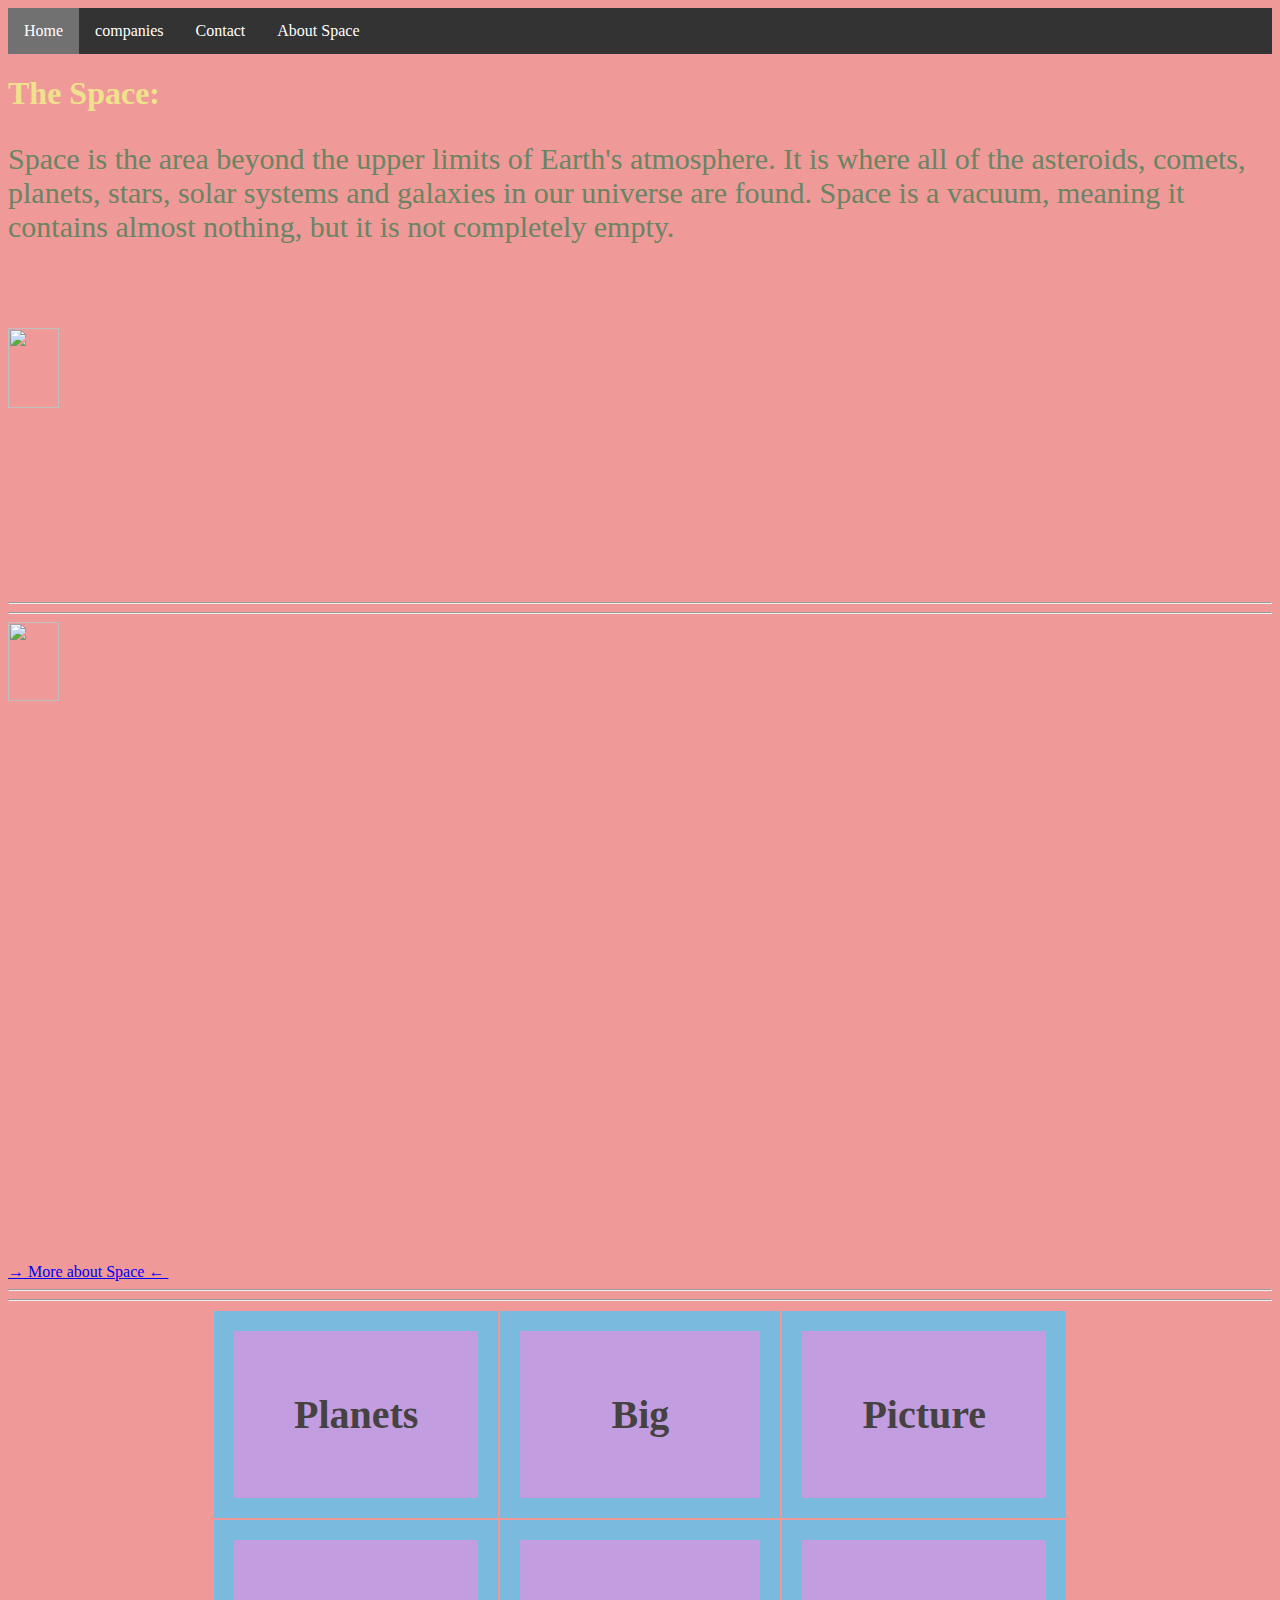
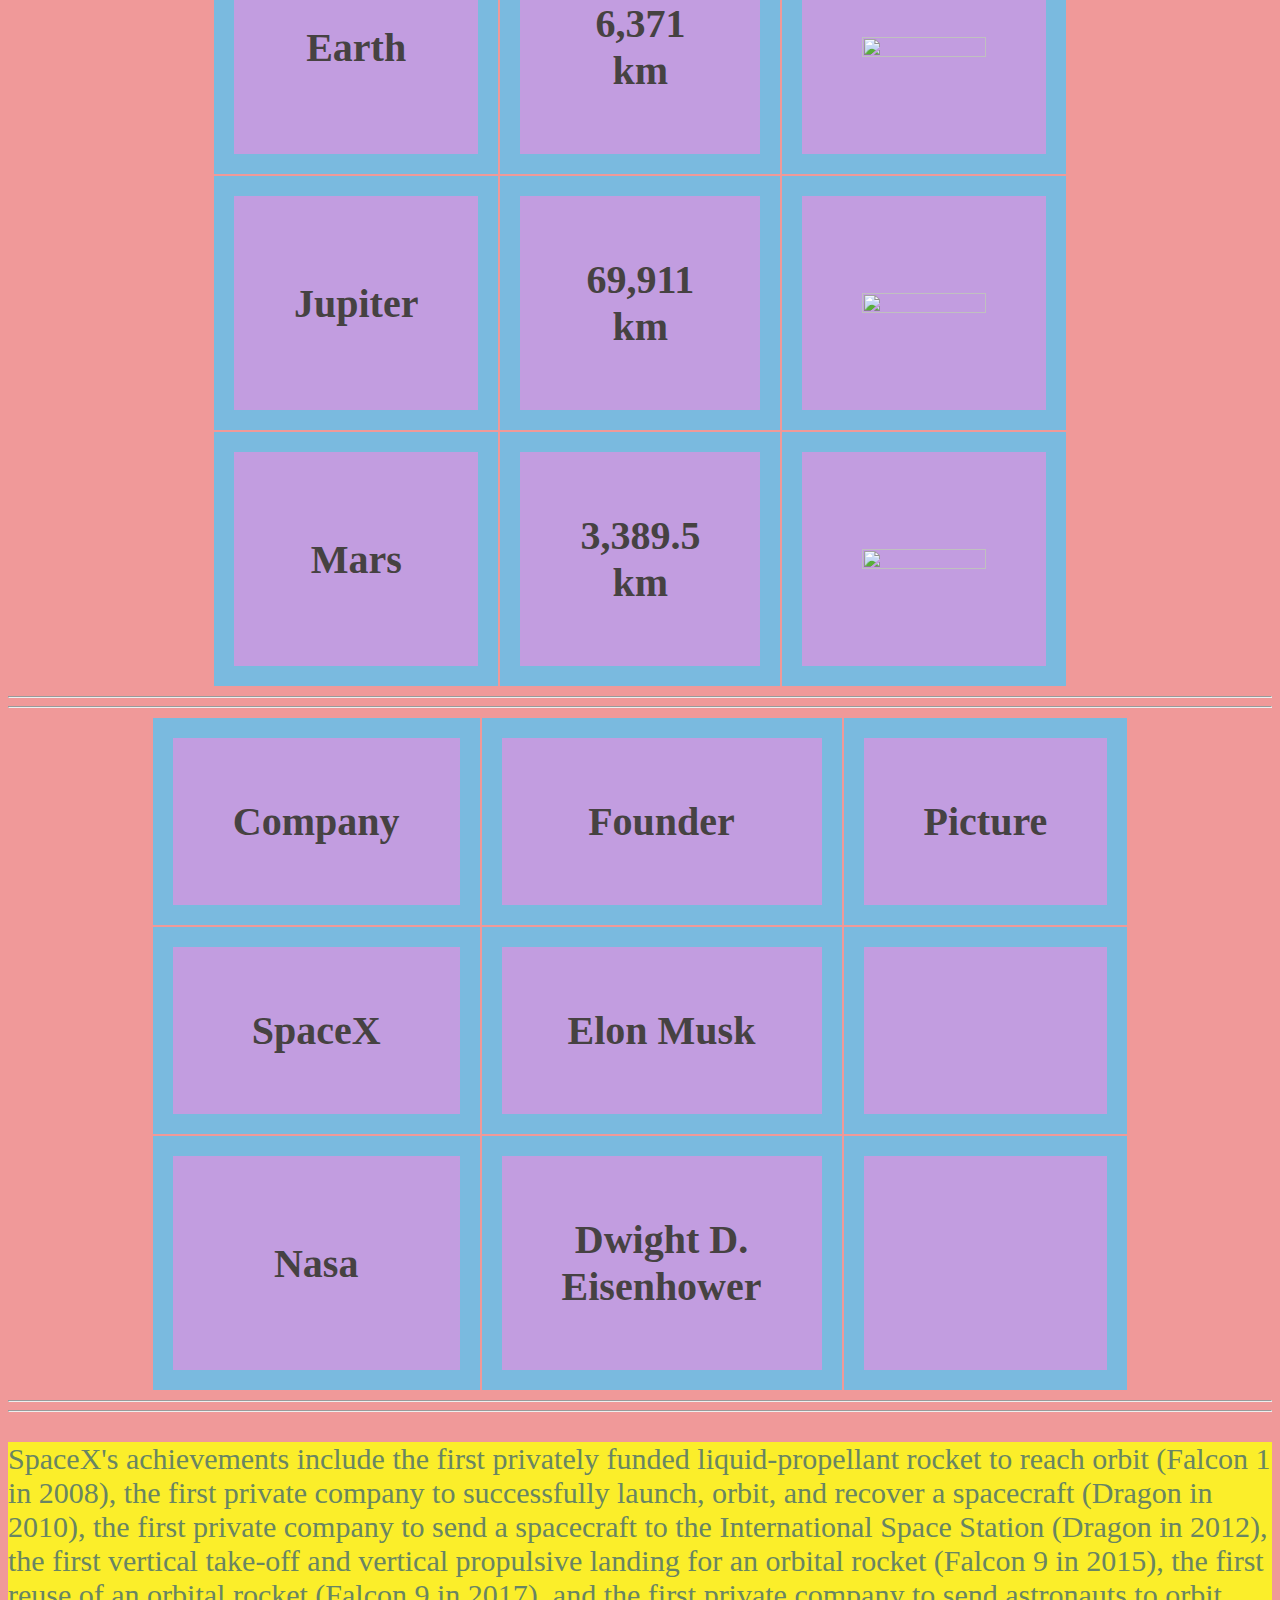
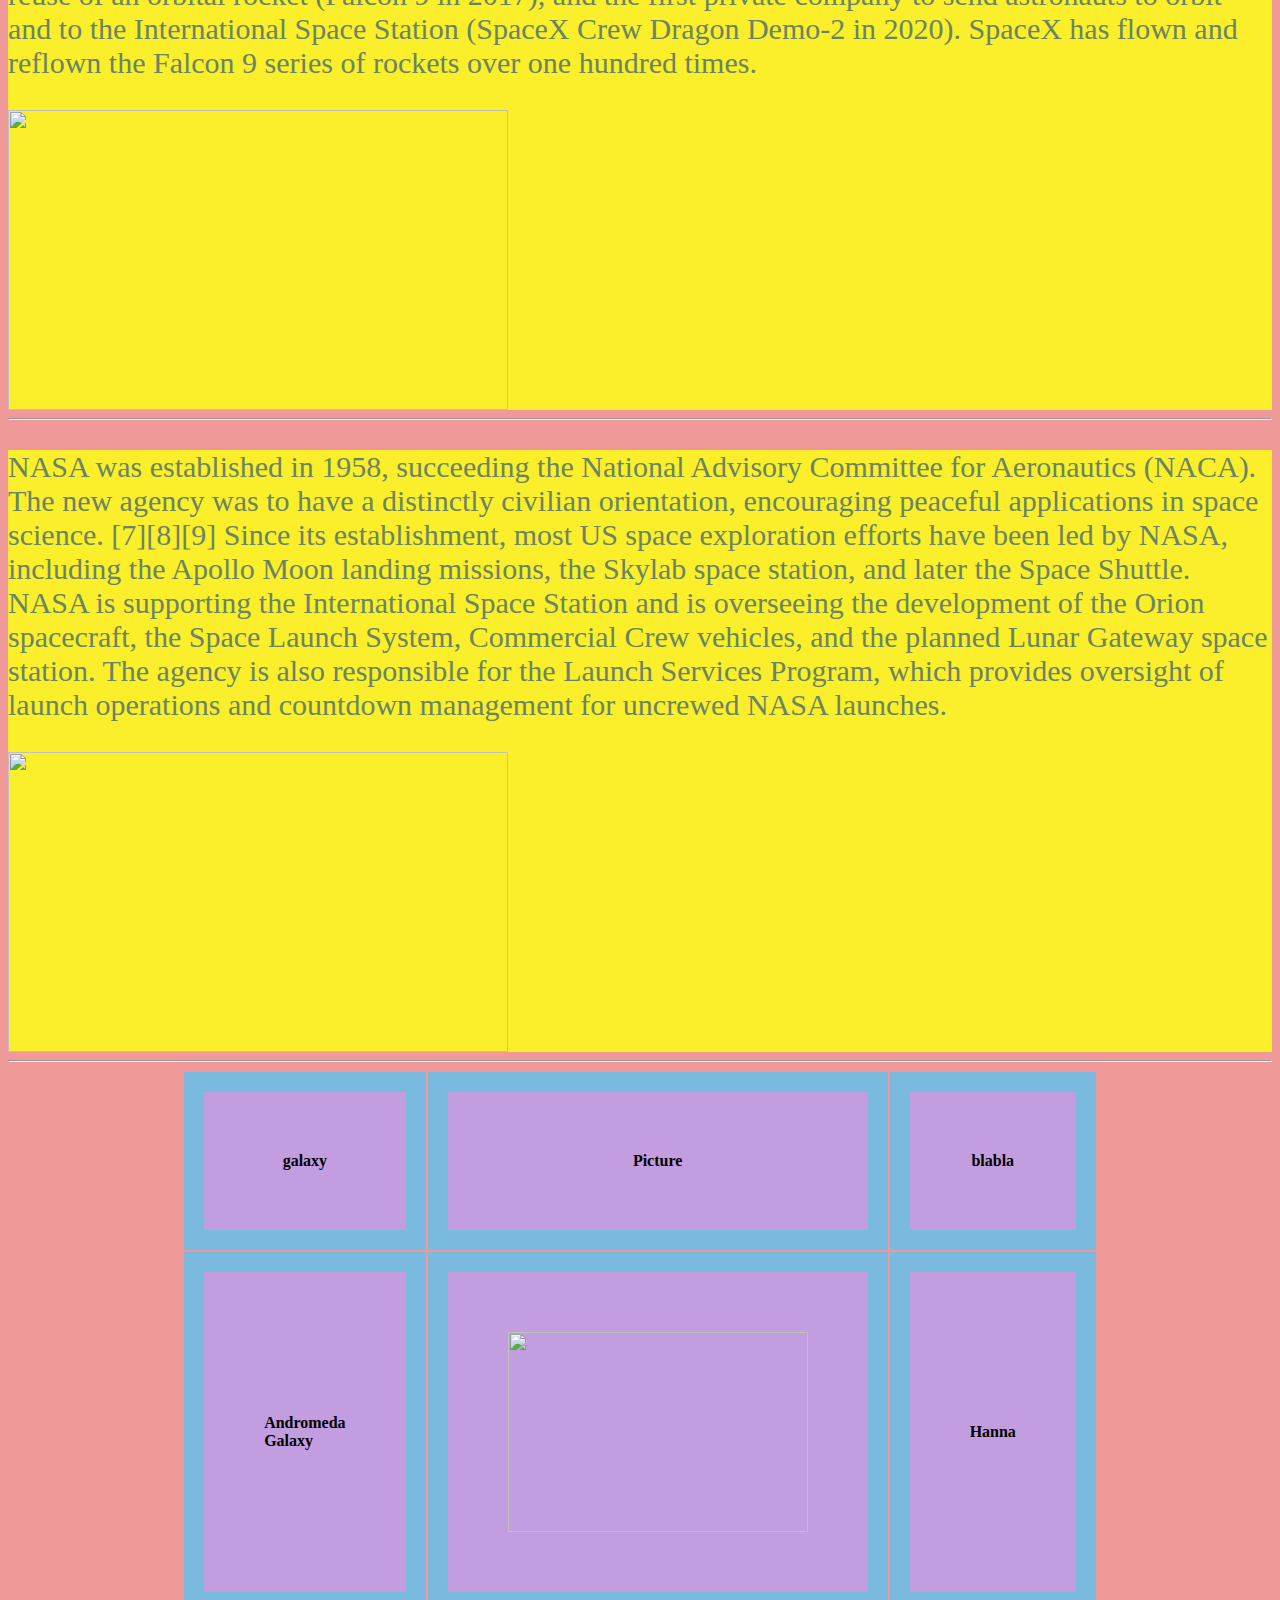
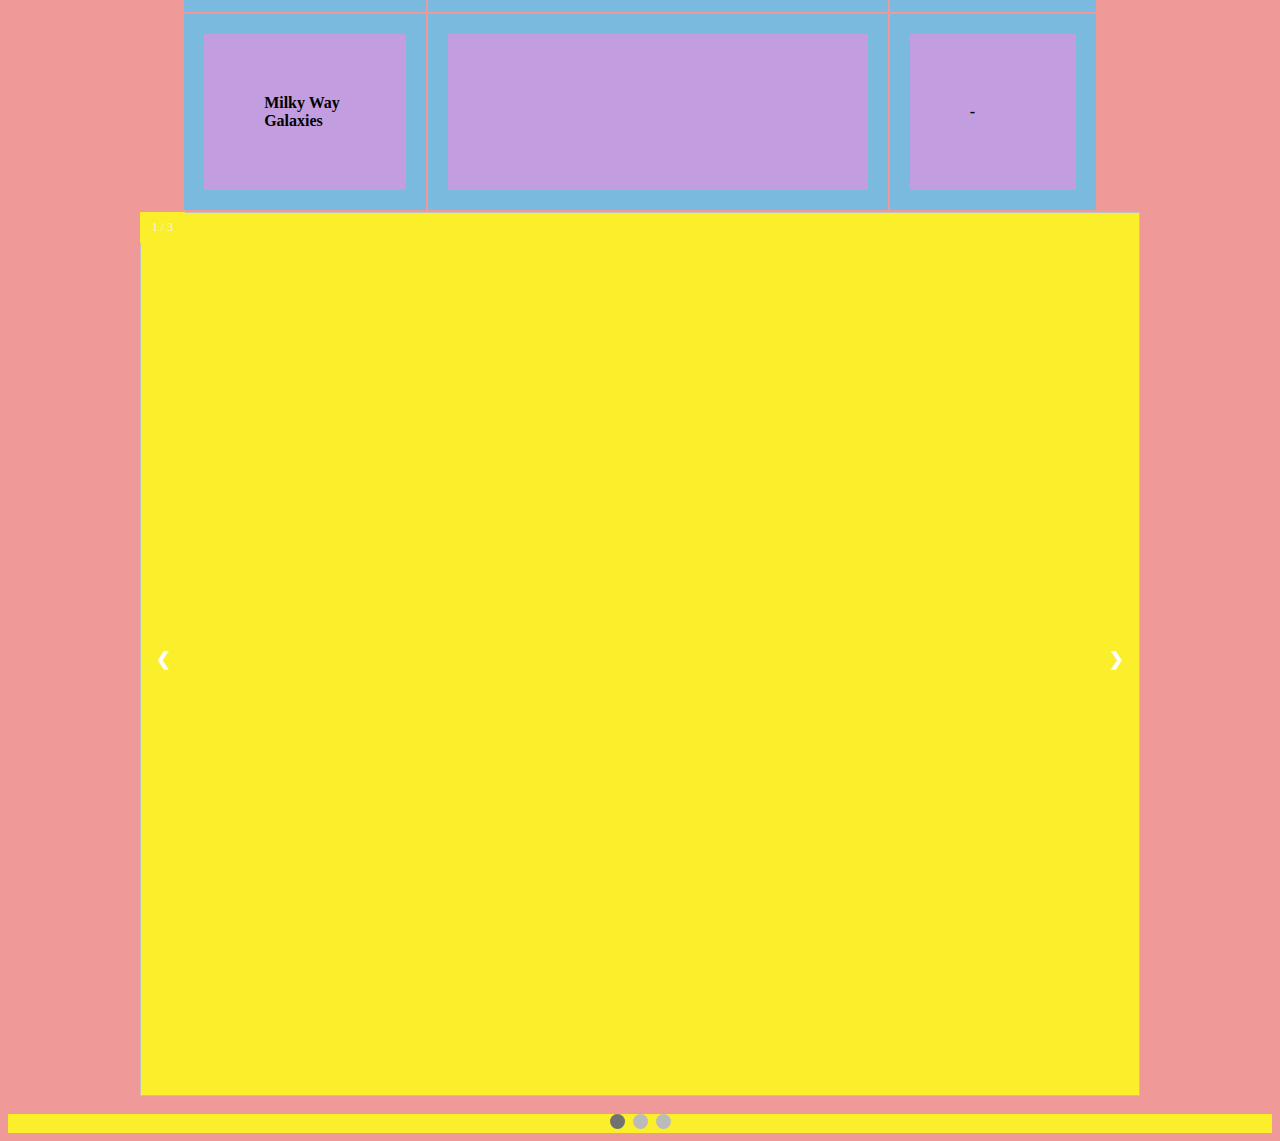
==== index.html @ 462bd627 "Add files via upload" ====
<html>
  <head>
    <title>Space</title>
    <link
      rel="icon"
      href="https://images.news18.com/ibnlive/uploads/2021/07/1627207399_space.jpg"
    />
  </head>
  <link rel="stylesheet" href="style_summer.css" />

  <body>
    <ul>
      <li><a class="active" href="index.html">Home</a></li>
      <li><a href="companies.html">companies</a></li>
      <li><a href="contact.html">Contact</a></li>
      <li><a href="about_space.html">About Space</a></li>
    </ul>
    <h1>The Space:</h1>
    <p>
      Space is the area beyond the upper limits of Earth's atmosphere. It is
      where all of the asteroids, comets, planets, stars, solar systems and
      galaxies in our universe are found. Space is a vacuum, meaning it contains
      almost nothing, but it is not completely empty.
    </p>
    <br />
    <br />
    <br />
    <img
      src="https://upload.wikimedia.org/wikipedia/commons/thumb/f/f3/Hubble_Ultra_Deep_Field_part_d.jpg/290px-Hubble_Ultra_Deep_Field_part_d.jpg"
      width="20%"
      height="30%"
    />
    <hr />
    <hr />
    <img
      src="https://cdn.theatlantic.com/thumbor/IX-ZoMIf2v7CMs9zR-VWIatEtvI=/0x311:1500x1092/960x500/media/img/mt/2016/05/gendler_m81_1500.jpg.CROP.original_original/original.jpg"
      width="20%"
      height="30%"
    />
    <h1></h1>
    <br />
    <br />
    <br />
    <a href="https://en.wikipedia.org/wiki/Space">
      &#8594; More about Space &#8592;
    </a>

    <iframe
      width="560"
      height="315"
      src="https://www.youtube.com/embed/pj9cNnT7PJs"
      title="YouTube video player"
      frameborder="0"
      allow="accelerometer; autoplay; clipboard-write; encrypted-media; gyroscope; picture-in-picture"
      allowfullscreen
    ></iframe>

    <hr />
    <hr />
    <center>
      <table style="width: 50%">
        <tr>
          <th style="font-size: 40px; color: rgb(70, 66, 66)">Planets</th>
          <th style="font-size: 40px; color: rgb(70, 66, 66)">Big</th>
          <th style="font-size: 40px; color: rgb(70, 66, 66)">Picture</th>
        </tr>
        <tr>
          <td style="font-size: 40px; color: rgb(70, 66, 66)" align="center">
            Earth
          </td>
          <td style="font-size: 40px; color: rgb(70, 66, 66)" align="center">
            6,371 km
          </td>
          <td>
            <img
              src="https://cdn.mos.cms.futurecdn.net/YLMh9EJRPhmht9GWNhiN7G.jpg"
              class="tableImages"
            />
          </td>
        </tr>
        <tr>
          <td style="font-size: 40px; color: rgb(70, 66, 66)" align="center">
            Jupiter
          </td>
          <td style="font-size: 40px; color: rgb(70, 66, 66)" align="center">
            69,911 km
          </td>
          <td>
            <img
              src="https://thumbor.forbes.com/thumbor/960x0/https%3A%2F%2Fspecials-images.forbesimg.com%2Fimageserve%2F5f639de868735185123ad589%2FThis-latest-image-of-Jupiter--taken-by-the-NASA-ESA-Hubble-Space-Telescope-on-25%2F960x0.jpg%3FcropX1%3D0%26cropX2%3D1280%26cropY1%3D100%26cropY2%3D953"
              class="tableImages"
            />
          </td>
        </tr>
        <tr>
          <td style="font-size: 40px; color: rgb(70, 66, 66)" align="center">
            Mars
          </td>
          <td style="font-size: 40px; color: rgb(70, 66, 66)" align="center">
            3,389.5 km
          </td>
          <td>
            <img
              src="https://static.independent.co.uk/2020/10/05/15/mars%20full%20bright.jpg?width=640&auto=webp&quality=75"
              class="tableImages"
            />
          </td>
        </tr>
      </table>
    </center>
    <hr />
    <hr />
    <center>
      <table style="width: 50%">
        <tr>
          <th style="font-size: 40px; color: rgb(70, 66, 66)" align="center">
            Company
          </th>
          <th style="font-size: 40px; color: rgb(70, 66, 66)" align="center">
            Founder
          </th>
          <th style="font-size: 40px; color: rgb(70, 66, 66)" align="center">
            Picture
          </th>
        </tr>
        <tr>
          <td style="font-size: 40px; color: rgb(70, 66, 66)" align="center">
            SpaceX
          </td>
          <td style="font-size: 40px; color: rgb(70, 66, 66)" align="center">
            Elon Musk
          </td>
          <td></td>
        </tr>
        <tr>
          <td style="font-size: 40px; color: rgb(70, 66, 66)" align="center">
            Nasa
          </td>
          <td style="font-size: 40px; color: rgb(70, 66, 66)" align="center">
            Dwight D. Eisenhower
          </td>
          <td></td>
        </tr>
      </table>
    </center>
    <hr />
    <hr />
    <div>
      <p>
        SpaceX's achievements include the first privately funded
        liquid-propellant rocket to reach orbit (Falcon 1 in 2008), the first
        private company to successfully launch, orbit, and recover a spacecraft
        (Dragon in 2010), the first private company to send a spacecraft to the
        International Space Station (Dragon in 2012), the first vertical
        take-off and vertical propulsive landing for an orbital rocket (Falcon 9
        in 2015), the first reuse of an orbital rocket (Falcon 9 in 2017), and
        the first private company to send astronauts to orbit and to the
        International Space Station (SpaceX Crew Dragon Demo-2 in 2020). SpaceX
        has flown and reflown the Falcon 9 series of rockets over one hundred
        times.
      </p>
      <img
        src="https://alertify.eu/wp-content/uploads/2020/10/SpaceX.jpg"
        alt=""
        width="500px"
        height="300px"
      />
    </div>
    <hr />
    <div>
      <p>
        NASA was established in 1958, succeeding the National Advisory Committee
        for Aeronautics (NACA). The new agency was to have a distinctly civilian
        orientation, encouraging peaceful applications in space science.
        [7][8][9] Since its establishment, most US space exploration efforts
        have been led by NASA, including the Apollo Moon landing missions, the
        Skylab space station, and later the Space Shuttle. NASA is supporting
        the International Space Station and is overseeing the development of the
        Orion spacecraft, the Space Launch System, Commercial Crew vehicles, and
        the planned Lunar Gateway space station. The agency is also responsible
        for the Launch Services Program, which provides oversight of launch
        operations and countdown management for uncrewed NASA launches.
      </p>
      <img
        src="https://upload.wikimedia.org/wikipedia/commons/thumb/e/e5/NASA_logo.svg/1200px-NASA_logo.svg.png"
        alt=""
        width="500px"
        height="300px"
      />
    </div>
    <hr />
    <center>
      <table>
        <tr>
          <th>galaxy</th>
          <th>Picture</th>
          <th>blabla</th>
        </tr>

        <tr>
          <td>Andromeda Galaxy</td>
          <td>
            <img
              src="https://i.natgeofe.com/k/a2a738a9-e019-4911-98e6-17f31c45ac88/milky-way-2_2x1.jpg"
              alt=""
              width="300px"
              height="200px"
            />
          </td>
          <td>Hanna</td>
        </tr>

        <tr>
          <td>Milky Way Galaxies</td>
          <td><img src="" alt="" /></td>
          <td>-</td>
        </tr>
      </table>
    </center>
    <div class="slideshow-container">
      <!-- Full-width images with number and caption text -->
      <div class="mySlides fade">
        <div class="numbertext">1 / 3</div>
        <img
          src="https://images-na.ssl-images-amazon.com/images/I/91T8y0ddYdL.png"
          style="width: 100%"
        />
      </div>

      <div class="mySlides fade">
        <div class="numbertext">2 / 3</div>
        <img
          src="https://pool.img.aptoide.com/split-store/f140c225ec7cde62a5f8edd1d1f6a714_icon.png"
          style="width: 100%"
        />
      </div>

      <div class="mySlides fade">
        <div class="numbertext">3 / 3</div>
        <img src="img3.jpg" style="width: 100%" />
      </div>

      <!-- Next and previous buttons -->
      <a class="prev" onclick="plusSlides(-1)">&#10094;</a>
      <a class="next" onclick="plusSlides(1)">&#10095;</a>
    </div>
    <br />

    <!-- The dots/circles -->
    <div style="text-align: center">
      <span class="dot" onclick="currentSlide(1)"></span>
      <span class="dot" onclick="currentSlide(2)"></span>
      <span class="dot" onclick="currentSlide(3)"></span>
    </div>
  </body>
  <script>
    var slideIndex = 1;
    showSlides(slideIndex);

    // Next/previous controls
    function plusSlides(n) {
      showSlides((slideIndex += n));
    }

    // Thumbnail image controls
    function currentSlide(n) {
      showSlides((slideIndex = n));
    }

    function showSlides(n) {
      var i;
      var slides = document.getElementsByClassName("mySlides");
      var dots = document.getElementsByClassName("dot");
      if (n > slides.length) {
        slideIndex = 1;
      }
      if (n < 1) {
        slideIndex = slides.length;
      }
      for (i = 0; i < slides.length; i++) {
        slides[i].style.display = "none";
      }
      for (i = 0; i < dots.length; i++) {
        dots[i].className = dots[i].className.replace(" active", "");
      }
      slides[slideIndex - 1].style.display = "block";
      dots[slideIndex - 1].className += " active";
    }
  </script>
</html>
---- style_summer.css ----
body {
  background-color: rgb(240, 153, 153);
}
ul {
  list-style-type: none;
  margin: 0;
  padding: 0;
  overflow: hidden;
  background-color: #333;
}

li {
  float: left;
}

li a {
  display: block;
  color: white;
  text-align: center;
  padding: 14px 16px;
  text-decoration: none;
}

li a:hover {
  background-color: #111;
}
h1 {
  color: rgb(240, 225, 141);
}
p {
  color: rgb(105, 133, 99);
  font-size: 30px;
}
table {
  font-weight: bold;
}
th,
td {
  border: 1px solid rgb(191, 235, 88);
  background-color: rgb(194, 157, 224);
  width: 150px;
  border: 20px solid rgb(122, 186, 223);
  padding: 60px;
  margin: 30px;
}
.tableImages {
  width: 100%;
  height: 100%;
}
div {
  background-color: rgb(251, 238, 42);
}
* {
  box-sizing: border-box;
}

/* Slideshow container */
.slideshow-container {
  max-width: 1000px;
  position: relative;
  margin: auto;
}

/* Hide the images by default */
.mySlides {
  display: none;
}

/* Next & previous buttons */
.prev,
.next {
  cursor: pointer;
  position: absolute;
  top: 50%;
  width: auto;
  margin-top: -22px;
  padding: 16px;
  color: white;
  font-weight: bold;
  font-size: 18px;
  transition: 0.6s ease;
  border-radius: 0 3px 3px 0;
  user-select: none;
}

/* Position the "next button" to the right */
.next {
  right: 0;
  border-radius: 3px 0 0 3px;
}

/* On hover, add a black background color with a little bit see-through */
.prev:hover,
.next:hover {
  background-color: rgba(0, 0, 0, 0.8);
}

/* Caption text */
.text {
  color: #f2f2f2;
  font-size: 15px;
  padding: 8px 12px;
  position: absolute;
  bottom: 8px;
  width: 100%;
  text-align: center;
}

/* Number text (1/3 etc) */
.numbertext {
  color: #f2f2f2;
  font-size: 12px;
  padding: 8px 12px;
  position: absolute;
  top: 0;
}

/* The dots/bullets/indicators */
.dot {
  cursor: pointer;
  height: 15px;
  width: 15px;
  margin: 0 2px;
  background-color: #bbb;
  border-radius: 50%;
  display: inline-block;
  transition: background-color 0.6s ease;
}

.active,
.dot:hover {
  background-color: #717171;
}

/* Fading animation */
.fade {
  -webkit-animation-name: fade;
  -webkit-animation-duration: 1.5s;
  animation-name: fade;
  animation-duration: 1.5s;
}

@-webkit-keyframes fade {
  from {
    opacity: 0.4;
  }
  to {
    opacity: 1;
  }
}

@keyframes fade {
  from {
    opacity: 0.4;
  }
  to {
    opacity: 1;
  }
}
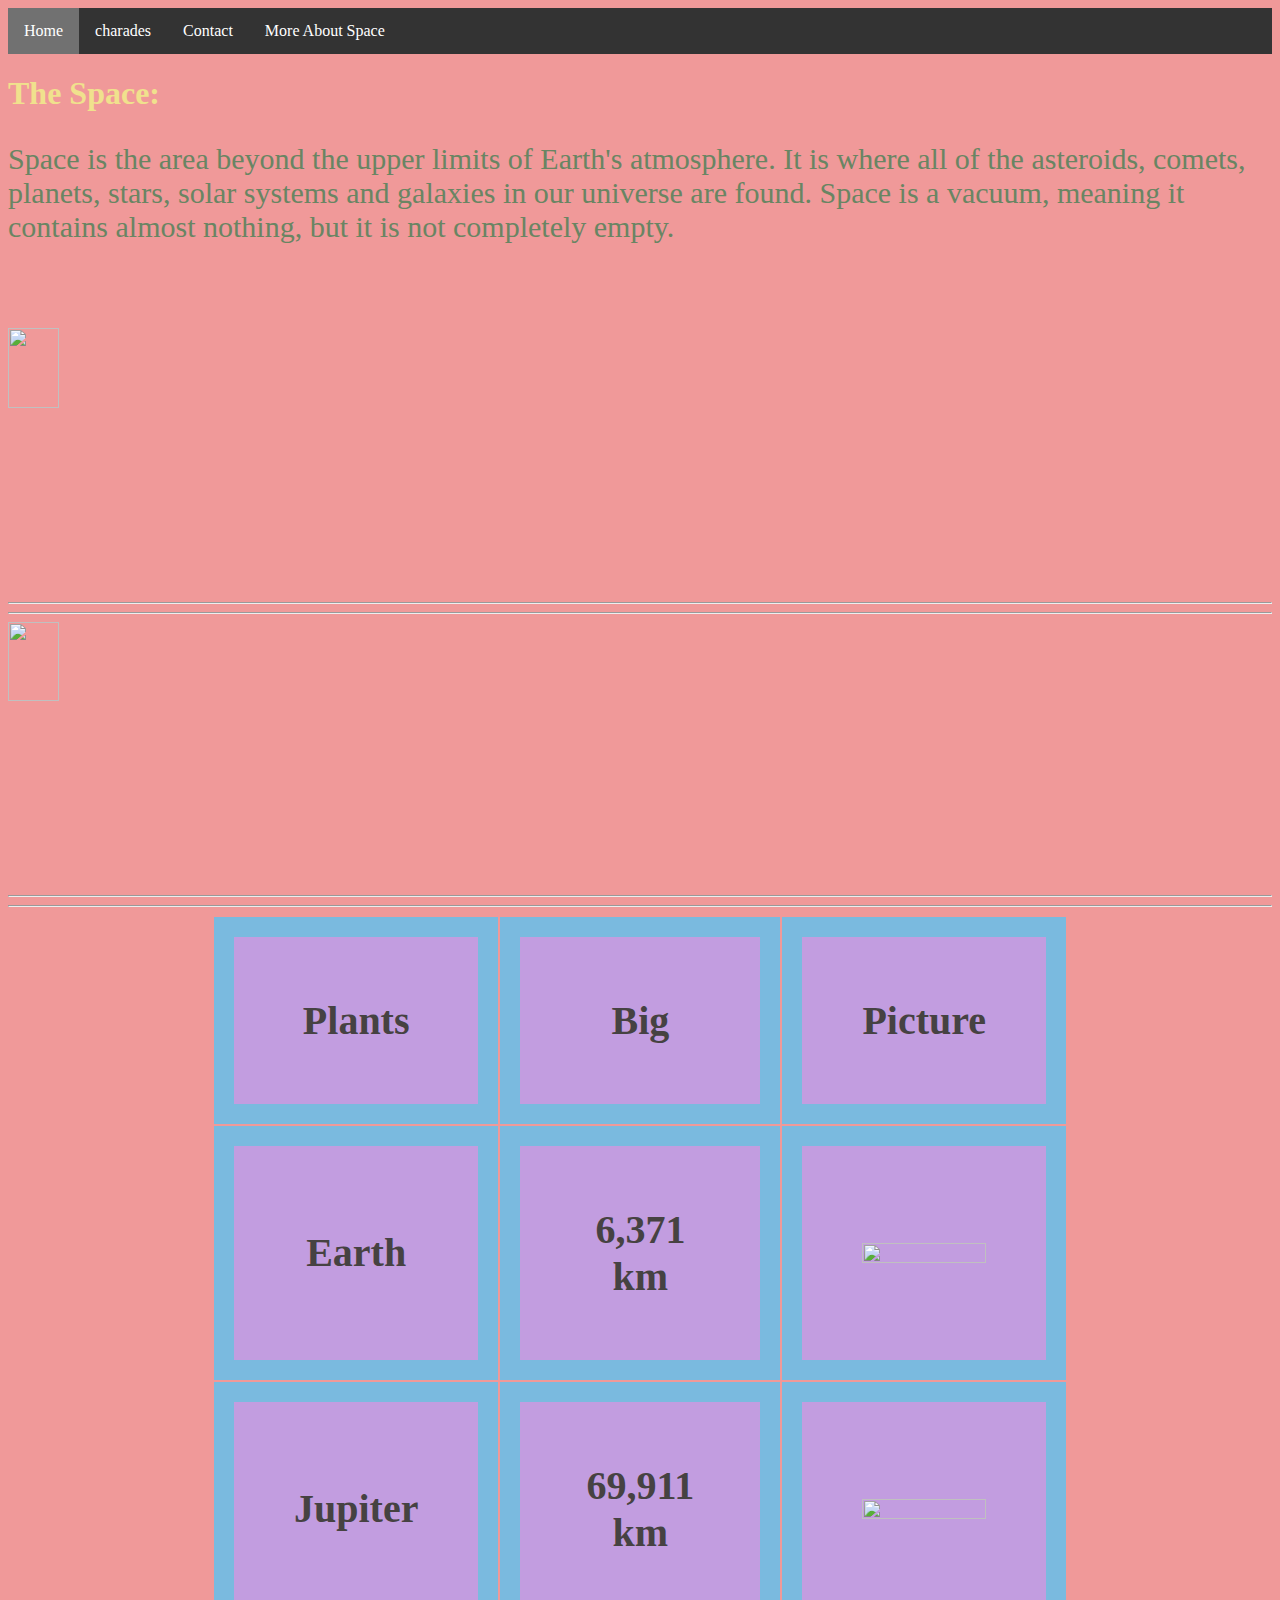
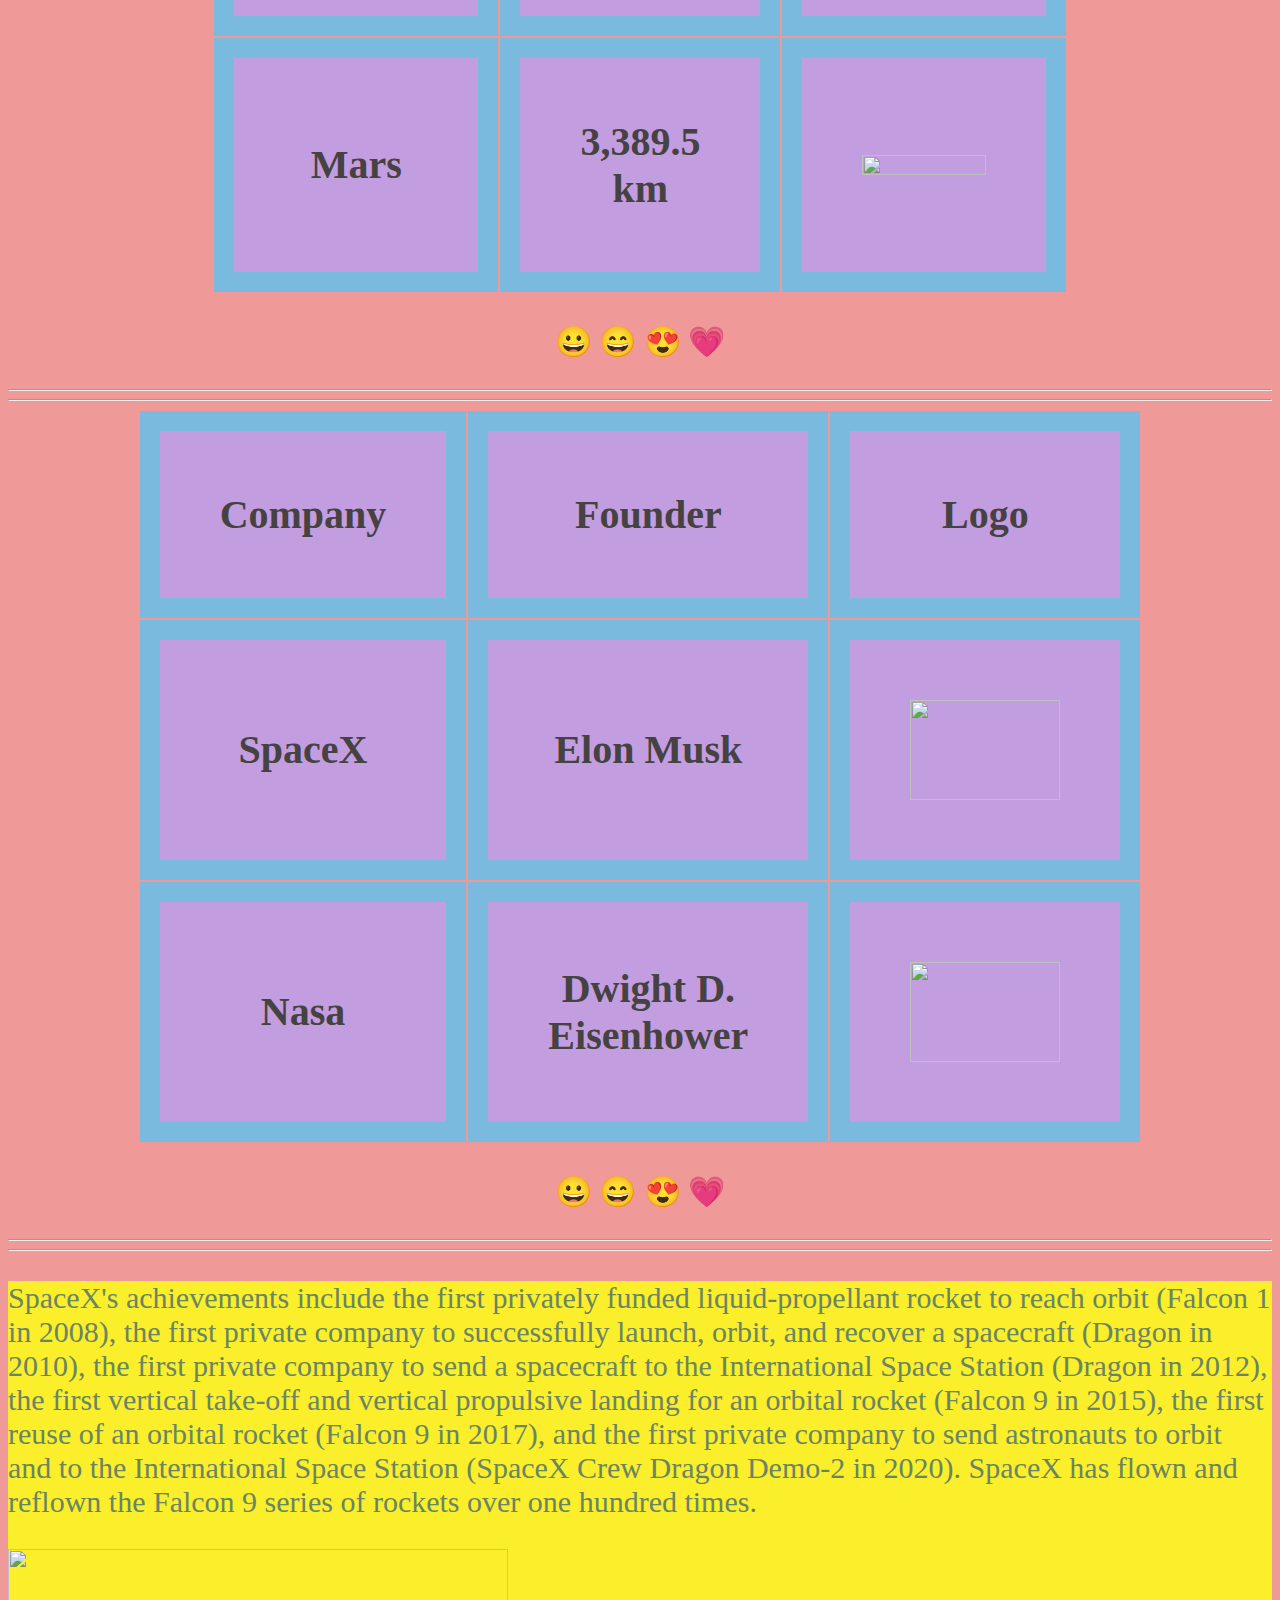
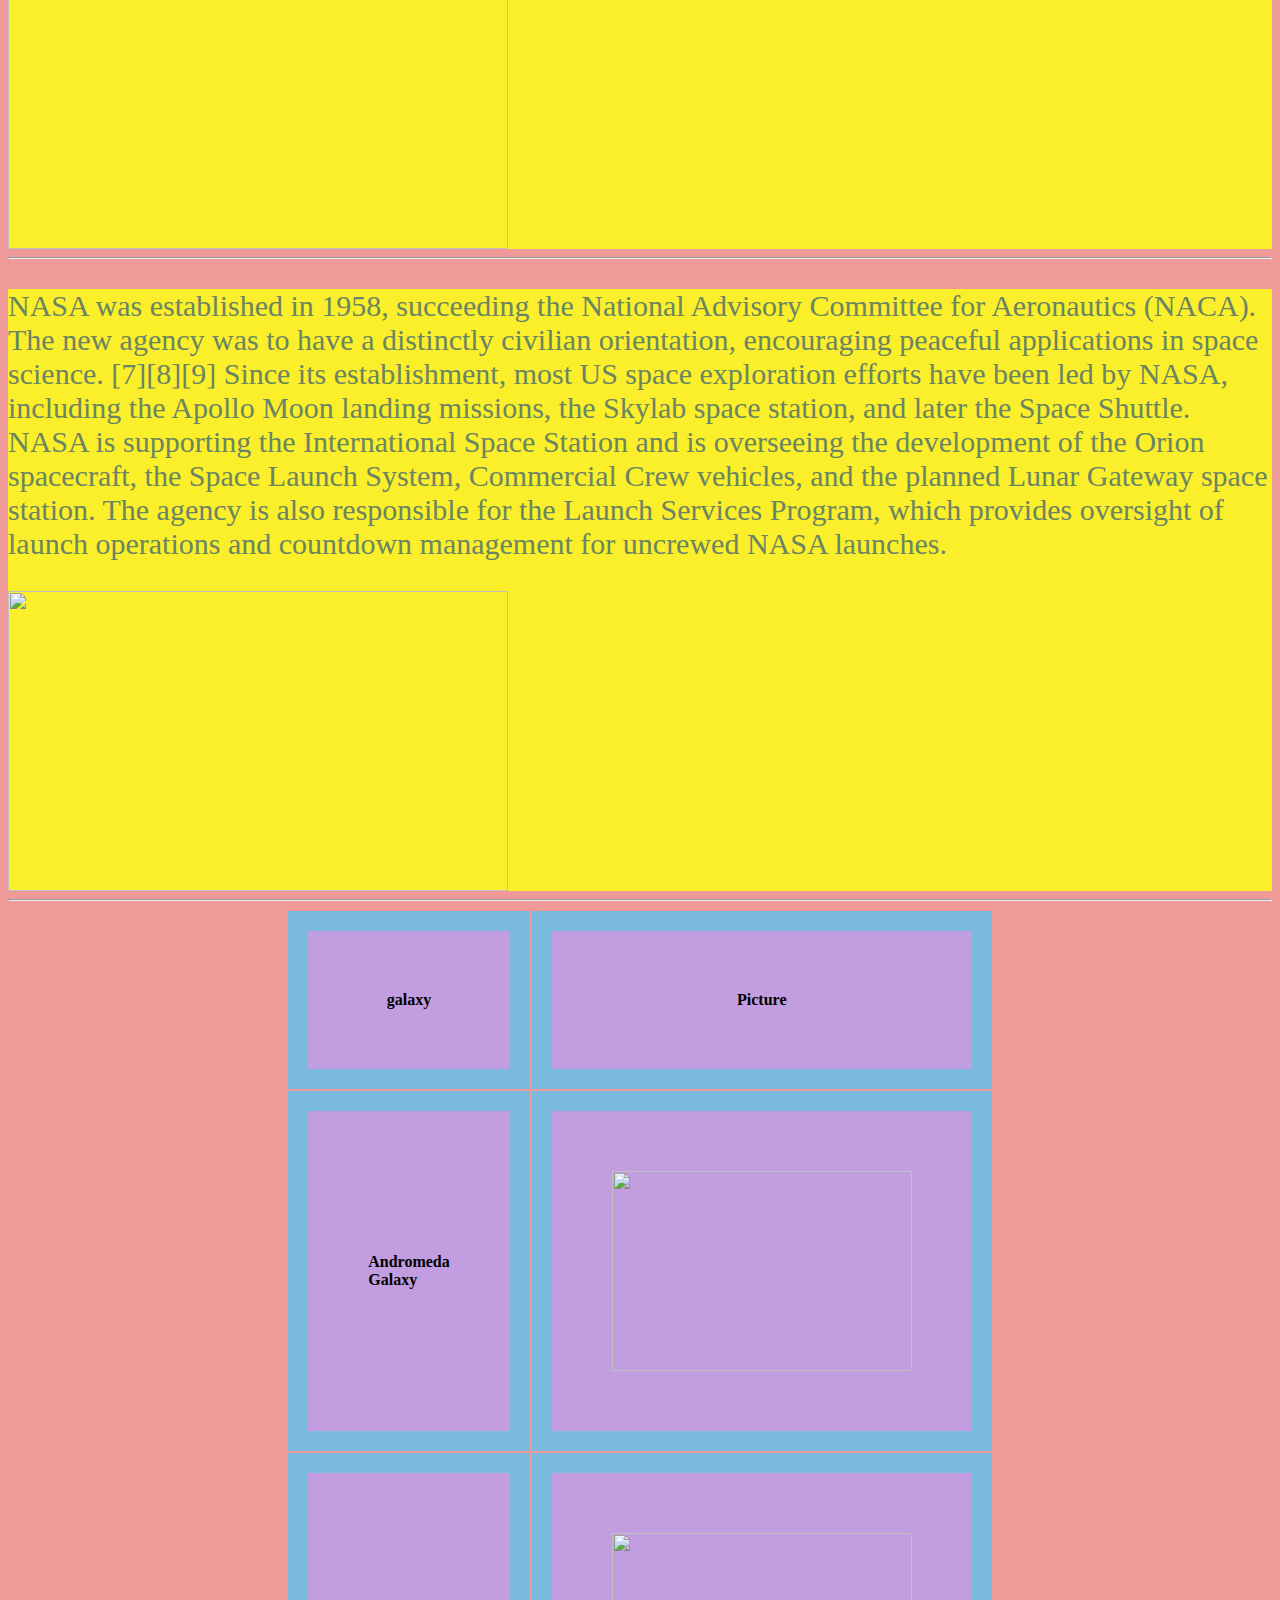
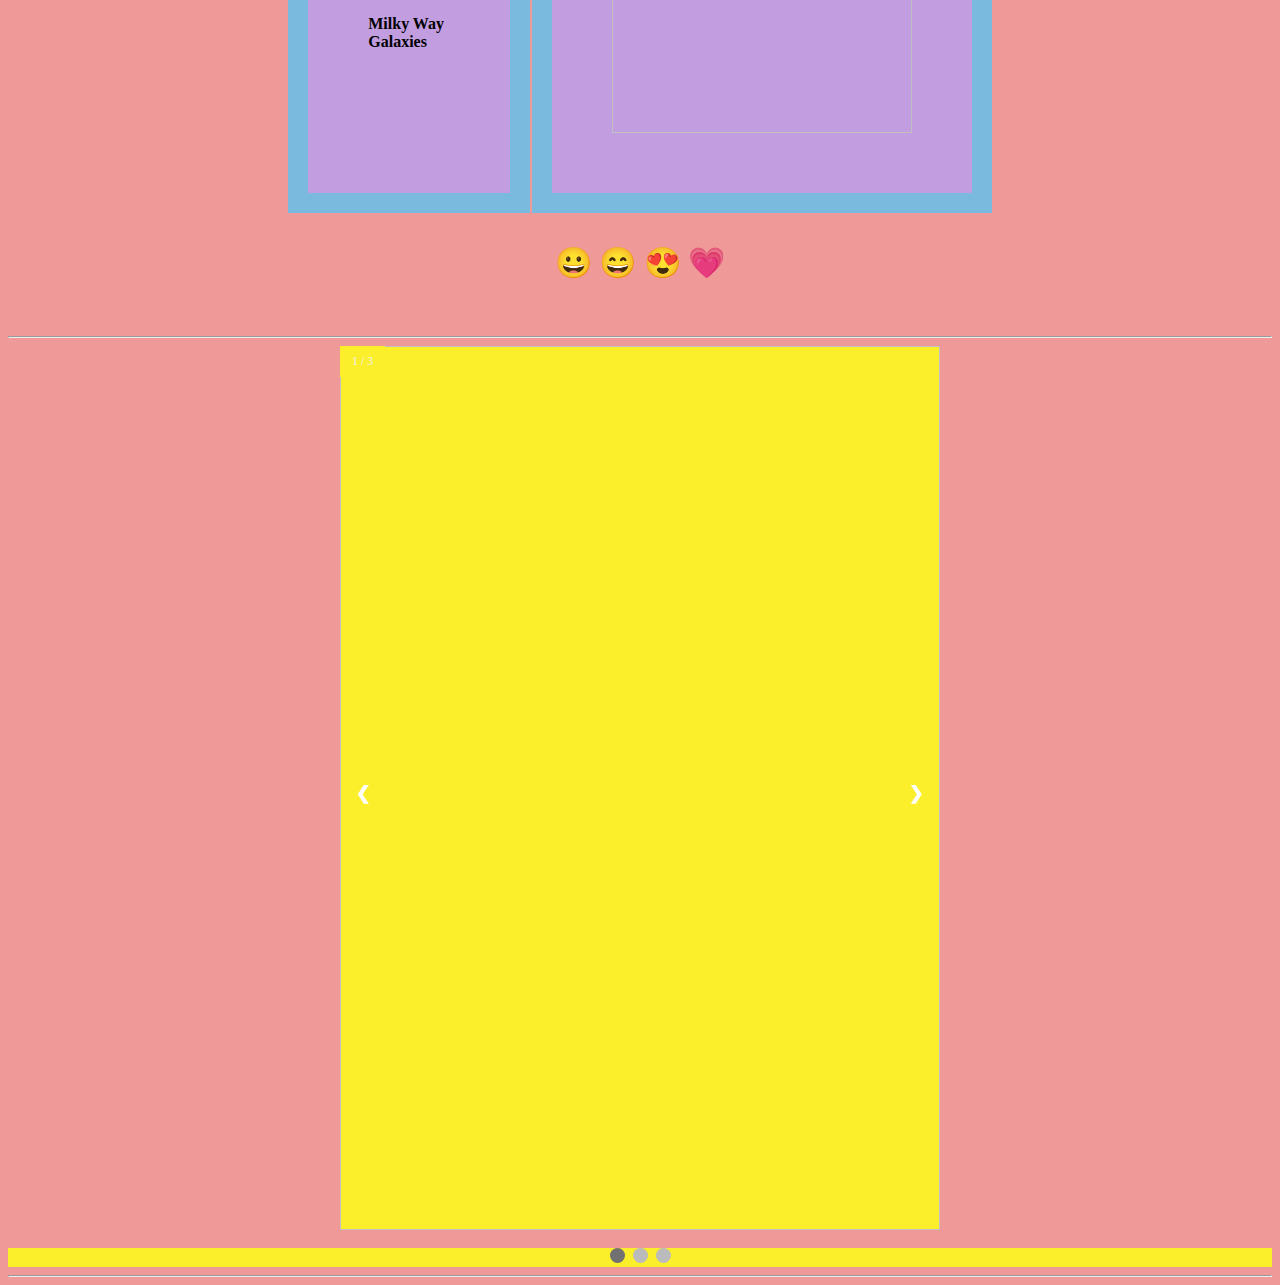
==== commit aeec4481: "Add files via upload" ====
--- a/index.html
+++ b/index.html
@@ -11,9 +11,9 @@
   <body>
     <ul>
       <li><a class="active" href="index.html">Home</a></li>
-      <li><a href="companies.html">companies</a></li>
+      <li><a href="companies.html">charades</a></li>
       <li><a href="contact.html">Contact</a></li>
-      <li><a href="about_space.html">About Space</a></li>
+      <li><a href="about_space.html"> More About Space</a></li>
     </ul>
     <h1>The Space:</h1>
     <p>
@@ -37,30 +37,12 @@
       width="20%"
       height="30%"
     />
-    <h1></h1>
-    <br />
-    <br />
-    <br />
-    <a href="https://en.wikipedia.org/wiki/Space">
-      &#8594; More about Space &#8592;
-    </a>
-
-    <iframe
-      width="560"
-      height="315"
-      src="https://www.youtube.com/embed/pj9cNnT7PJs"
-      title="YouTube video player"
-      frameborder="0"
-      allow="accelerometer; autoplay; clipboard-write; encrypted-media; gyroscope; picture-in-picture"
-      allowfullscreen
-    ></iframe>
-
     <hr />
     <hr />
     <center>
       <table style="width: 50%">
         <tr>
-          <th style="font-size: 40px; color: rgb(70, 66, 66)">Planets</th>
+          <th style="font-size: 40px; color: rgb(70, 66, 66)">Plants</th>
           <th style="font-size: 40px; color: rgb(70, 66, 66)">Big</th>
           <th style="font-size: 40px; color: rgb(70, 66, 66)">Picture</th>
         </tr>
@@ -107,7 +89,11 @@
           </td>
         </tr>
       </table>
+      <p style="font-size:30px">
+        &#128512; &#128516; &#128525; &#128151;
+        </p>
     </center>
+    
     <hr />
     <hr />
     <center>
@@ -120,7 +106,7 @@
             Founder
           </th>
           <th style="font-size: 40px; color: rgb(70, 66, 66)" align="center">
-            Picture
+            Logo
           </th>
         </tr>
         <tr>
@@ -130,7 +116,7 @@
           <td style="font-size: 40px; color: rgb(70, 66, 66)" align="center">
             Elon Musk
           </td>
-          <td></td>
+          <td><img src="https://download.logo.wine/logo/SpaceX/SpaceX-Logo.wine.png" alt="" width="150px" height="100px"></td>
         </tr>
         <tr>
           <td style="font-size: 40px; color: rgb(70, 66, 66)" align="center">
@@ -139,9 +125,12 @@
           <td style="font-size: 40px; color: rgb(70, 66, 66)" align="center">
             Dwight D. Eisenhower
           </td>
-          <td></td>
+          <td><img src="https://www.nasa.gov/sites/default/files/thumbnails/image/nasa-logo-web-rgb.png" alt="" width="150px"height="100px"></td>
         </tr>
       </table>
+      <p style="font-size:30px">
+        &#128512; &#128516; &#128525; &#128151;
+        </p>
     </center>
     <hr />
     <hr />
@@ -194,7 +183,6 @@
         <tr>
           <th>galaxy</th>
           <th>Picture</th>
-          <th>blabla</th>
         </tr>
 
         <tr>
@@ -207,15 +195,20 @@
               height="200px"
             />
           </td>
-          <td>Hanna</td>
-        </tr>
-
         <tr>
           <td>Milky Way Galaxies</td>
-          <td><img src="" alt="" /></td>
-          <td>-</td>
+          <td><img src="https://upload.wikimedia.org/wikipedia/commons/thumb/8/82/Milky_Way_Galaxy.jpg/2048px-Milky_Way_Galaxy.jpg" alt="" 
+            width="300px"
+           height="200px" 
+            />
+          </td>
         </tr>
       </table>
+      <p style="font-size:30px">
+        &#128512; &#128516; &#128525; &#128151;
+        </p>
+      <br>
+      <hr>
     </center>
     <div class="slideshow-container">
       <!-- Full-width images with number and caption text -->
@@ -237,7 +230,7 @@
 
       <div class="mySlides fade">
         <div class="numbertext">3 / 3</div>
-        <img src="img3.jpg" style="width: 100%" />
+        <img src="https://steamuserimages-a.akamaihd.net/ugc/169287390403946330/F19492AC08435912FC63CE04A3091A1EE5320375/?imw=512&&ima=fit&impolicy=Letterbox&imcolor=%23000000&letterbox=false" style="width: 100%" />
       </div>
 
       <!-- Next and previous buttons -->
@@ -252,6 +245,7 @@
       <span class="dot" onclick="currentSlide(2)"></span>
       <span class="dot" onclick="currentSlide(3)"></span>
     </div>
+<hr>
   </body>
   <script>
     var slideIndex = 1;
--- a/style_summer.css
+++ b/style_summer.css
@@ -56,7 +56,7 @@
 
 /* Slideshow container */
 .slideshow-container {
-  max-width: 1000px;
+  max-width: 600px;
   position: relative;
   margin: auto;
 }
@@ -156,4 +156,27 @@
   to {
     opacity: 1;
   }
+  option{
+    size: 60px;
+  }
+} 
+
+.car-selector{
+  width: 5%;
+  height: 7%;
 }
+.grid-container {
+  display: grid;
+  grid-template-columns: auto auto auto auto;
+  grid-row-gap: 50px;
+  grid-column-gap: 10px;
+  background-color: #2196F3;
+  padding: 10px;
+}
+
+.grid-container > div {
+  background-color: rgba(255, 255, 255, 0.8);
+  text-align: center;
+  padding: 20px 0;
+  font-size: 30px;
+}